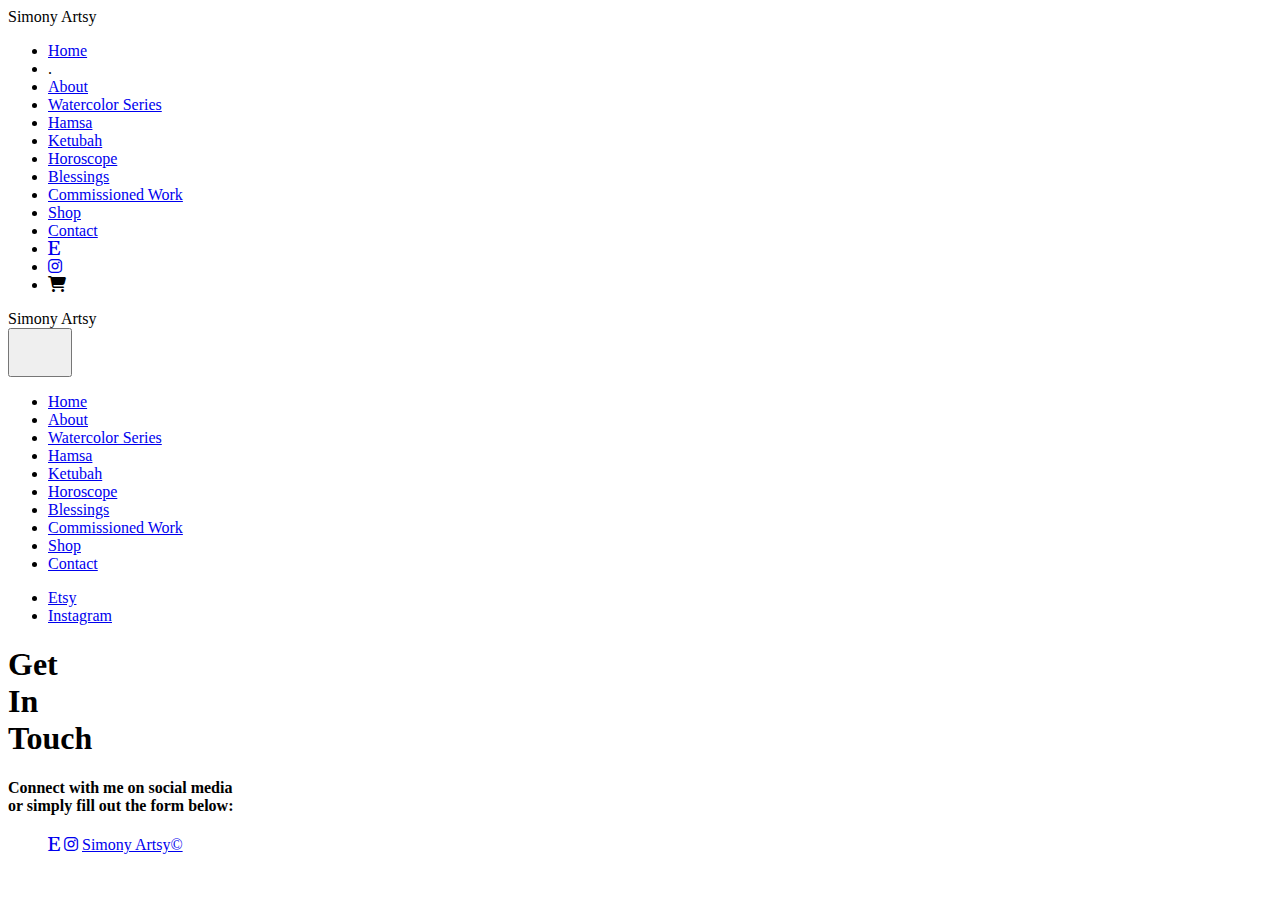
==== HTML/contact.html @ f80fce7d "Atualização 4" ====
<!DOCTYPE html>
<html lang="en">

<head>
    <meta charset="UTF-8">
    <meta name="viewport" content="width=device-width, initial-scale=1.0">
    <title>Simony ArtSy</title>
    <link rel="stylesheet" href="styledit.css">
    <link rel="stylesheet" href="https://cdnjs.cloudflare.com/ajax/libs/font-awesome/6.4.0/css/all.min.css" />
    <script src="script.js"></script>
    <link rel="preconnect" href="https://fonts.googleapis.com">
<link rel="preconnect" href="https://fonts.gstatic.com" crossorigin>
<link href="https://fonts.googleapis.com/css2?family=Cinzel:wght@400..900&family=Poppins:ital,wght@0,100;0,200;0,300;0,400;0,500;0,600;0,700;0,800;0,900;1,100;1,200;1,300;1,400;1,500;1,600;1,700;1,800;1,900&display=swap" rel="stylesheet">


</head>

<body class="hamsa">
    <header>
        <div class="navbar">
            <div class="logo"> Simony Artsy </div>
            <div class="table">
                <ul>
                    <li class="barra-links"><a class="link-web" href="homedit.htm">Home</a></li>
                    <li class="point"> . </li>
                    <li class="barra-links"><a class="link-web" href="About.html">About</a></li>
                    <li class="barra-links"><a class="link-web" href="#watercolorseries">Watercolor Series</a></li>
                    <li class="barra-links"><a class="link-web" href="hamsa.html">Hamsa</a></li>
                    <li class="barra-links"><a class="link-web" href="ketubah.html">Ketubah</a></li>
                    <li class="barra-links"><a class="link-web" href="horoscope.html">Horoscope</a></li>
                    <li class="barra-links"><a class="link-web" href="blessings.html">Blessings</a></li>
                    <li class="barra-links"><a class="link-web" href="cw.html">Commissioned Work</a></li>
                    <li class="barra-links"><a class="link-web" href="#shop">Shop</a></li>
                    <li class="barra-links"><a class="link-web" href="#contact">Contact</a></li>
                    <li class="barra-links"> <a class="icon" class="link-web"
                            href="https://www.etsy.com/shop/ArtSyByElssye?ref=seller-platform-mcnav"><i
                                class="fa-brands fa-etsy"></i></a></li>
                    <li class="barra-links"><a class="icon" class="link-web"
                            href="https://www.instagram.com/simonyarte/"><i class="fa-brands fa-instagram"></i></a></li>
                    <li class="barra-links"><i class="fa-solid fa-cart-shopping"></i></li>
                </ul>
            </div>
        </div>

        <div class="navbar-mobile">
            <div class="logo-mobile"> Simony Artsy </div>
            <button class="toggle-btn" id="nav-toggle-btn">
                <svg viewbox="0 0 12 10" class="hamburger" height="40px" width="40-x">
                    <path d="M10,2 L2,2" class="bar-1"></path>
                    <path d="M2,5 L10,5" class="bar-2"></path>
                    <path d="M10,8 L2,8" class="bar-3"></path>
                </svg>
            </button>
        </div>
    </header>
    <section class="container">
        <div class="container-inner">
            <div class="nav-bg">
                <span></span>
                <span></span>
                <span></span>
            </div>

            <nav>
                <ul class="nav-container1">
                    <li class="nav-container1"><a href="homedit.htm">Home</a></li>
                    <li class="nav-container1"><a href="About.html">About</a></li>
                    <li class="nav-container1"><a href="#watercolorseries">Watercolor Series</a></li>
                    <li class="nav-container1"><a href="hamsa.html">Hamsa</a></li>
                    <li class="nav-container1"><a href="ketubah.html">Ketubah</a></li>
                    <li class="nav-container1"><a href="horoscope.html">Horoscope</a></li>
                    <li class="nav-container1"><a href="#blessings">Blessings</a></li>
                    <li class="nav-container1"><a href="#commissionedwork">Commissioned Work</a></li>
                    <li class="nav-container1"><a href="shop.html">Shop</a></li>
                    <li class="nav-container1"><a href="#contact">Contact</a></li>
                </ul>
            </nav>
        </div>
        <div class="social-link-container">
            <ul class="social-links">
                <li class="sl-container"><a
                        href="https://www.etsy.com/shop/ArtSyByElssye?ref=seller-platform-mcnav">Etsy</a></li>
                <li class="sl-container"><a href="https://www.instagram.com/simonyarte/">Instagram</a></li>
            </ul>
        </div>
        </div>
    </section>

    <main>
        <div class="textbox10">
            <h1 class="contact">
                Get <br>
                In <br>
                Touch
               </h1>  
        </div>
        <div class="textbox11">
            <h4 class="p11">
                Connect with me on social media 
                <br> or simply fill out the form below:
            </h4>
        </div>
       
    </main>

    <footer>
        <ul class="social-links-footer">
            <a class="icon" class="link-web" href="https://www.etsy.com/shop/ArtSyByElssye?ref=seller-platform-mcnav"><i
                    class="fa-brands fa-etsy"></i></a>
            <a class="icon" class="link-web" href="https://www.instagram.com/simonyarte/"><i 
                    class="fa-brands fa-instagram"></i></a>
            <a class="icon-name" href="#">Simony Artsy©</a>
        </ul>
    </footer>
</body>

</html>
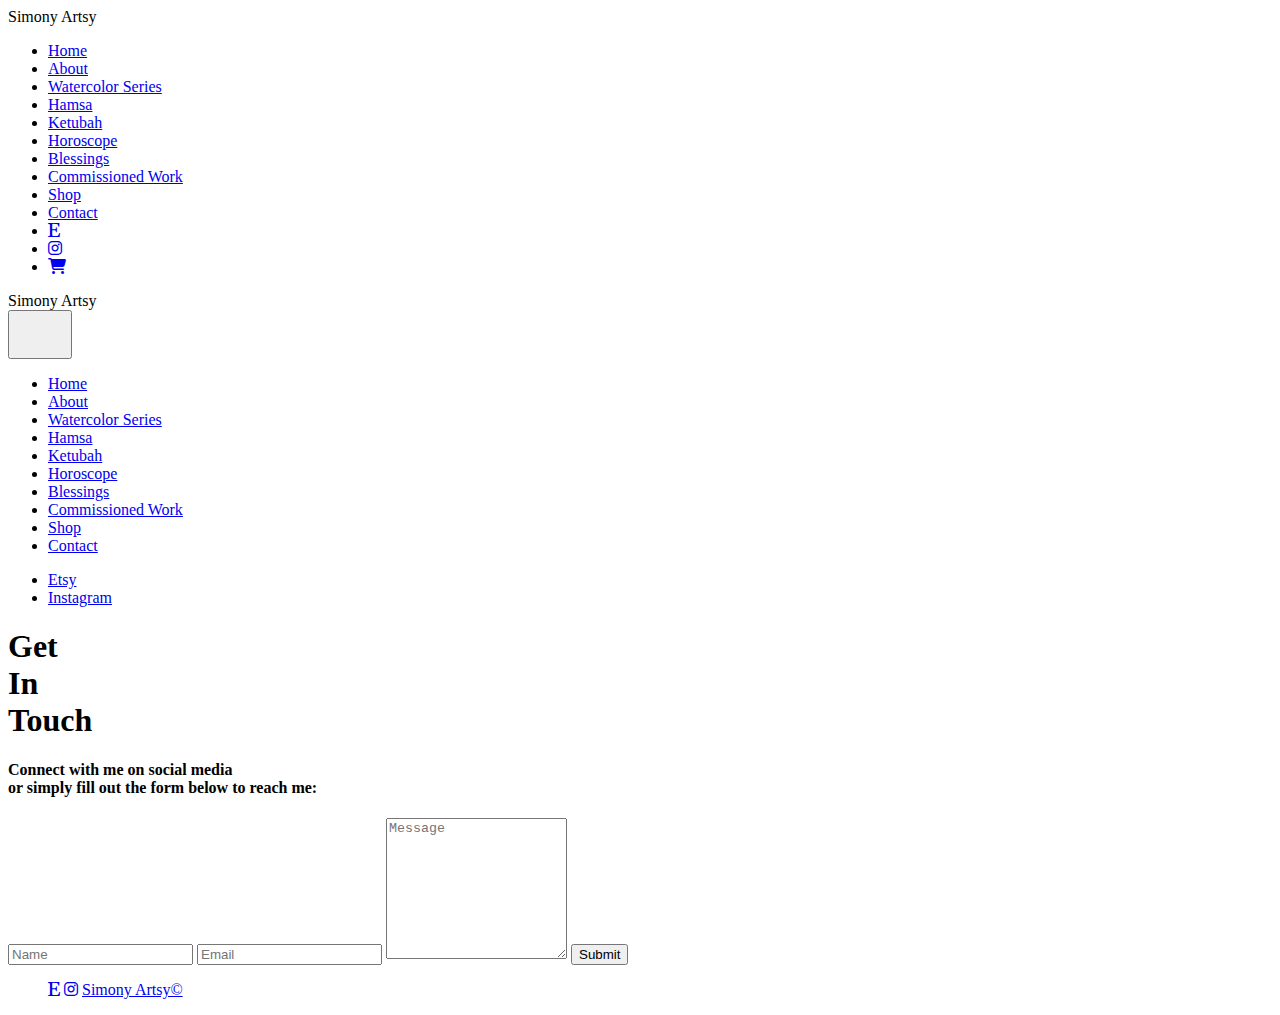
==== commit 63c68933: "Att final" ====
--- a/HTML/contact.html
+++ b/HTML/contact.html
@@ -7,7 +7,7 @@
     <title>Simony ArtSy</title>
     <link rel="stylesheet" href="styledit.css">
     <link rel="stylesheet" href="https://cdnjs.cloudflare.com/ajax/libs/font-awesome/6.4.0/css/all.min.css" />
-    <script src="script.js"></script>
+    <script src="STYLESHEET/script.js"></script>
     <link rel="preconnect" href="https://fonts.googleapis.com">
 <link rel="preconnect" href="https://fonts.gstatic.com" crossorigin>
 <link href="https://fonts.googleapis.com/css2?family=Cinzel:wght@400..900&family=Poppins:ital,wght@0,100;0,200;0,300;0,400;0,500;0,600;0,700;0,800;0,900;1,100;1,200;1,300;1,400;1,500;1,600;1,700;1,800;1,900&display=swap" rel="stylesheet">
@@ -21,23 +21,19 @@
             <div class="logo"> Simony Artsy </div>
             <div class="table">
                 <ul>
-                    <li class="barra-links"><a class="link-web" href="homedit.htm">Home</a></li>
-                    <li class="point"> . </li>
-                    <li class="barra-links"><a class="link-web" href="About.html">About</a></li>
-                    <li class="barra-links"><a class="link-web" href="#watercolorseries">Watercolor Series</a></li>
-                    <li class="barra-links"><a class="link-web" href="hamsa.html">Hamsa</a></li>
-                    <li class="barra-links"><a class="link-web" href="ketubah.html">Ketubah</a></li>
-                    <li class="barra-links"><a class="link-web" href="horoscope.html">Horoscope</a></li>
-                    <li class="barra-links"><a class="link-web" href="blessings.html">Blessings</a></li>
-                    <li class="barra-links"><a class="link-web" href="cw.html">Commissioned Work</a></li>
-                    <li class="barra-links"><a class="link-web" href="#shop">Shop</a></li>
-                    <li class="barra-links"><a class="link-web" href="#contact">Contact</a></li>
-                    <li class="barra-links"> <a class="icon" class="link-web"
-                            href="https://www.etsy.com/shop/ArtSyByElssye?ref=seller-platform-mcnav"><i
-                                class="fa-brands fa-etsy"></i></a></li>
-                    <li class="barra-links"><a class="icon" class="link-web"
-                            href="https://www.instagram.com/simonyarte/"><i class="fa-brands fa-instagram"></i></a></li>
-                    <li class="barra-links"><i class="fa-solid fa-cart-shopping"></i></li>
+                    <li class="barra-links"><a class="link-web" href="HTML/homedit.html">Home</a></li>
+                    <li class="barra-links"><a class="link-web" href="HTML/About.html">About</a></li>
+                    <li class="barra-links"><a class="link-web" href="HTML/ws.html">Watercolor Series</a></li>
+                    <li class="barra-links"><a class="link-web" href="HTML/hamsa.html">Hamsa</a></li>
+                    <li class="barra-links"><a class="link-web" href="HTML/ketubah.html">Ketubah</a></li>
+                    <li class="barra-links"><a class="link-web" href="HTML/horoscope.html">Horoscope</a></li>
+                    <li class="barra-links"><a class="link-web" href="HTML/blessings.html">Blessings</a></li>
+                    <li class="barra-links"><a class="link-web" href="HTML/cw.html">Commissioned Work</a></li>
+                    <li class="barra-links"><a class="link-web" href="HTML/shop.html">Shop</a></li>
+                    <li class="barra-links"><a class="link-web" href="HTML/contact.html">Contact</a></li>
+                    <li class="barra-links"> <a class="link-web" href="https://www.etsy.com/shop/ArtSyByElssye?ref=seller-platform-mcnav"><i class="fa-brands fa-etsy"></i></a></li>
+                    <li class="barra-links"><a class="link-web" href="https://www.instagram.com/simonyarte/"><i class="fa-brands fa-instagram"></i></a></li>
+                    <li class="barra-links"><a class="link-web" href="#"><i class="fa-solid fa-cart-shopping"></i></a></li>
                 </ul>
             </div>
         </div>
@@ -97,10 +93,18 @@
         <div class="textbox11">
             <h4 class="p11">
                 Connect with me on social media 
-                <br> or simply fill out the form below:
+                <br> or simply fill out the form below to reach me:
             </h4>
         </div>
-       
+       <div class="forms">
+        <form action="https://api.web3forms.com/submit" method="POST">
+            <input type="hidden" name="access_key" value="a07175cd-af8c-4519-ac42-072343c12c08">
+            <input type="text" name="nome" placeholder="Name" class="contact-input" required>
+            <input type="email" name="email" placeholder="Email" class="contact-input" required>
+            <textarea rows="9" name="message" placeholder="Message" class="contact-input1" required></textarea>
+            <button class="send" type="submit">Submit</button>
+        </form>
+       </div>
     </main>
 
     <footer>
